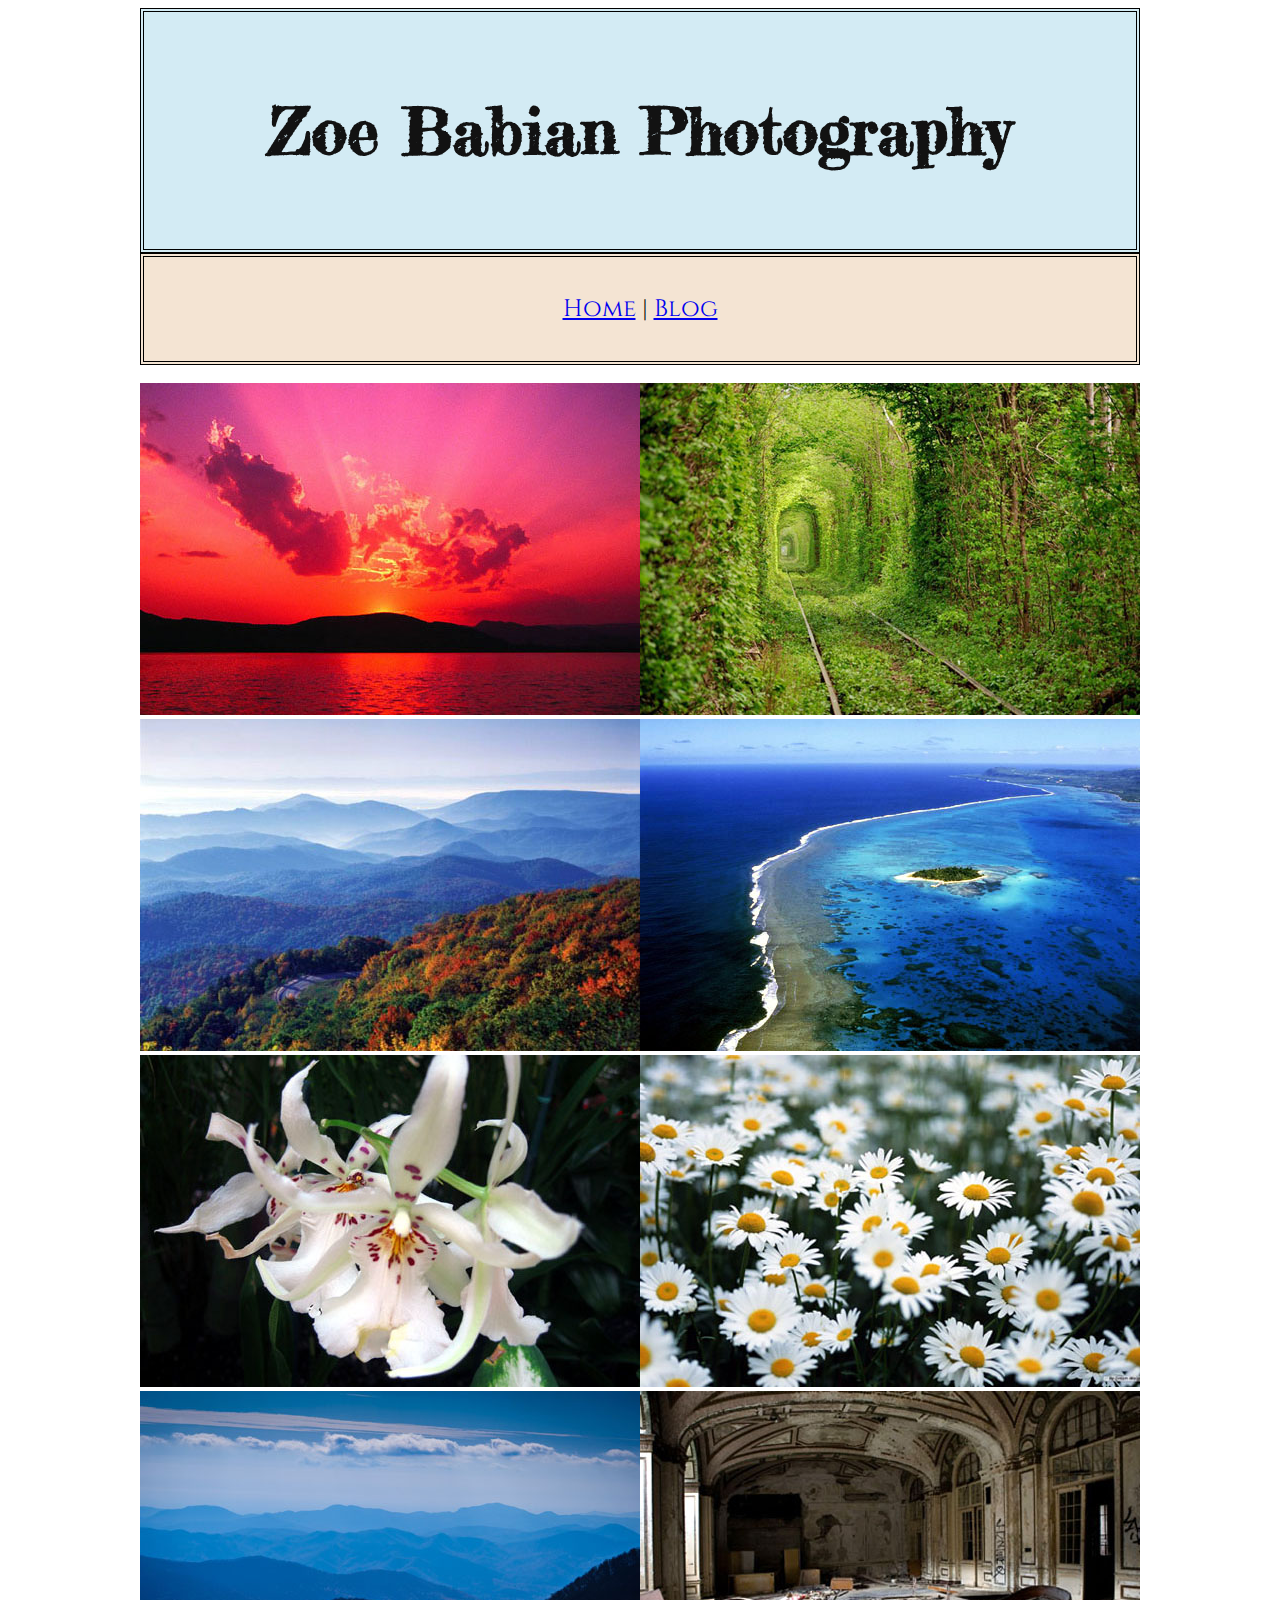
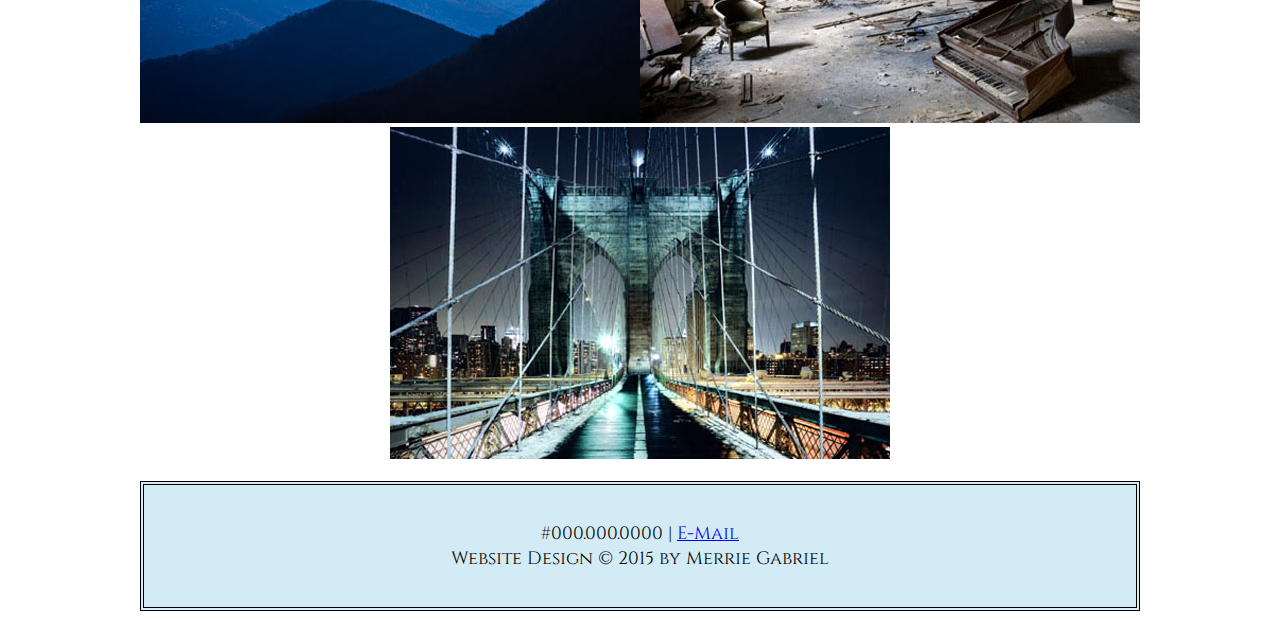
==== unit_5/index.html @ 6b56df90 "Unit5" ====
<!DOCTYPE html>
<html>
<head>
	<title>Zoe Babian Photography</title>

	<link rel="stylesheet" type="text/css" href="css/style.css">
</head>

<body>
<div id="wrapper">
	<div id="header">
		<h1>Zoe Babian Photography</h1>
	</div>
	
	<div id="nav">
		<a href="index.html">Home</a> | <a href="blog.html">Blog</a>
	</div>

	<br>

	<img src="images/sunset.jpg" alt="Ocean Sunset"><img src="images/green_railway.jpg" alt="Overgrown Railway">
	<img src="images/mountains.jpg" alt="Blue Ridge Moutains 1"><img src="images/island.jpg" alt="Pacific Island">
	<img src="images/white_orchid.jpg" alt="White Orchid"><img src="images/white_daisies.jpg" alt="White Daisies">
	<img src="images/blue_mountains.jpg" alt="Blue Ridge Mountains 2"><img src="images/broken_piano.jpg" alt="Abandoned Concert Hall">
	<center><img src="images/brooklyn_bridge_walkway.jpg" alt="Brooklyn Bridge Walkway"></center>

	<br>

	<div id="contact">
		#000.000.0000 | <a href="mailto:zoe.babian@generalassemb.ly">E-Mail</a> <br>
		Website Design &copy; 2015 by Merrie Gabriel
	</div>
</div>
</body>
</html>
---- unit_5/css/style.css ----
@import url(http://fonts.googleapis.com/css?family=Fredericka+the+Great);
@import url(http://fonts.googleapis.com/css?family=Cinzel:400,700);
@import url(fonts/OldNewspaperTypes.ttf);

#header {
	font-family:'OldNewspaperTypes', cursive, 'Fredericka the Great';
	font-size:32px;
	color: #121212;
	border: 4px double #000000; 
	text-align: center;
	padding: 36px;
	background: #D3EBF4;
}

#nav {
	font-family:'Cinzel', serif;
	font-size: 24px;
	text-align: center;
	padding: 36px;
	background: #F4E4D3;
	border: 4px double #000000; 

}

#wrapper {
	width: 1000px;
	margin: 0 auto;
}
	
#contact {
	font-family:"Cinzel";
	font-size: 18px;
	text-align: center;
	padding: 36px;
	background: #D3EBF4;
	border: 4px double #000000;
}

.blog {
	text-align: center;
}

body {
	backgroud:#468EA7;
}
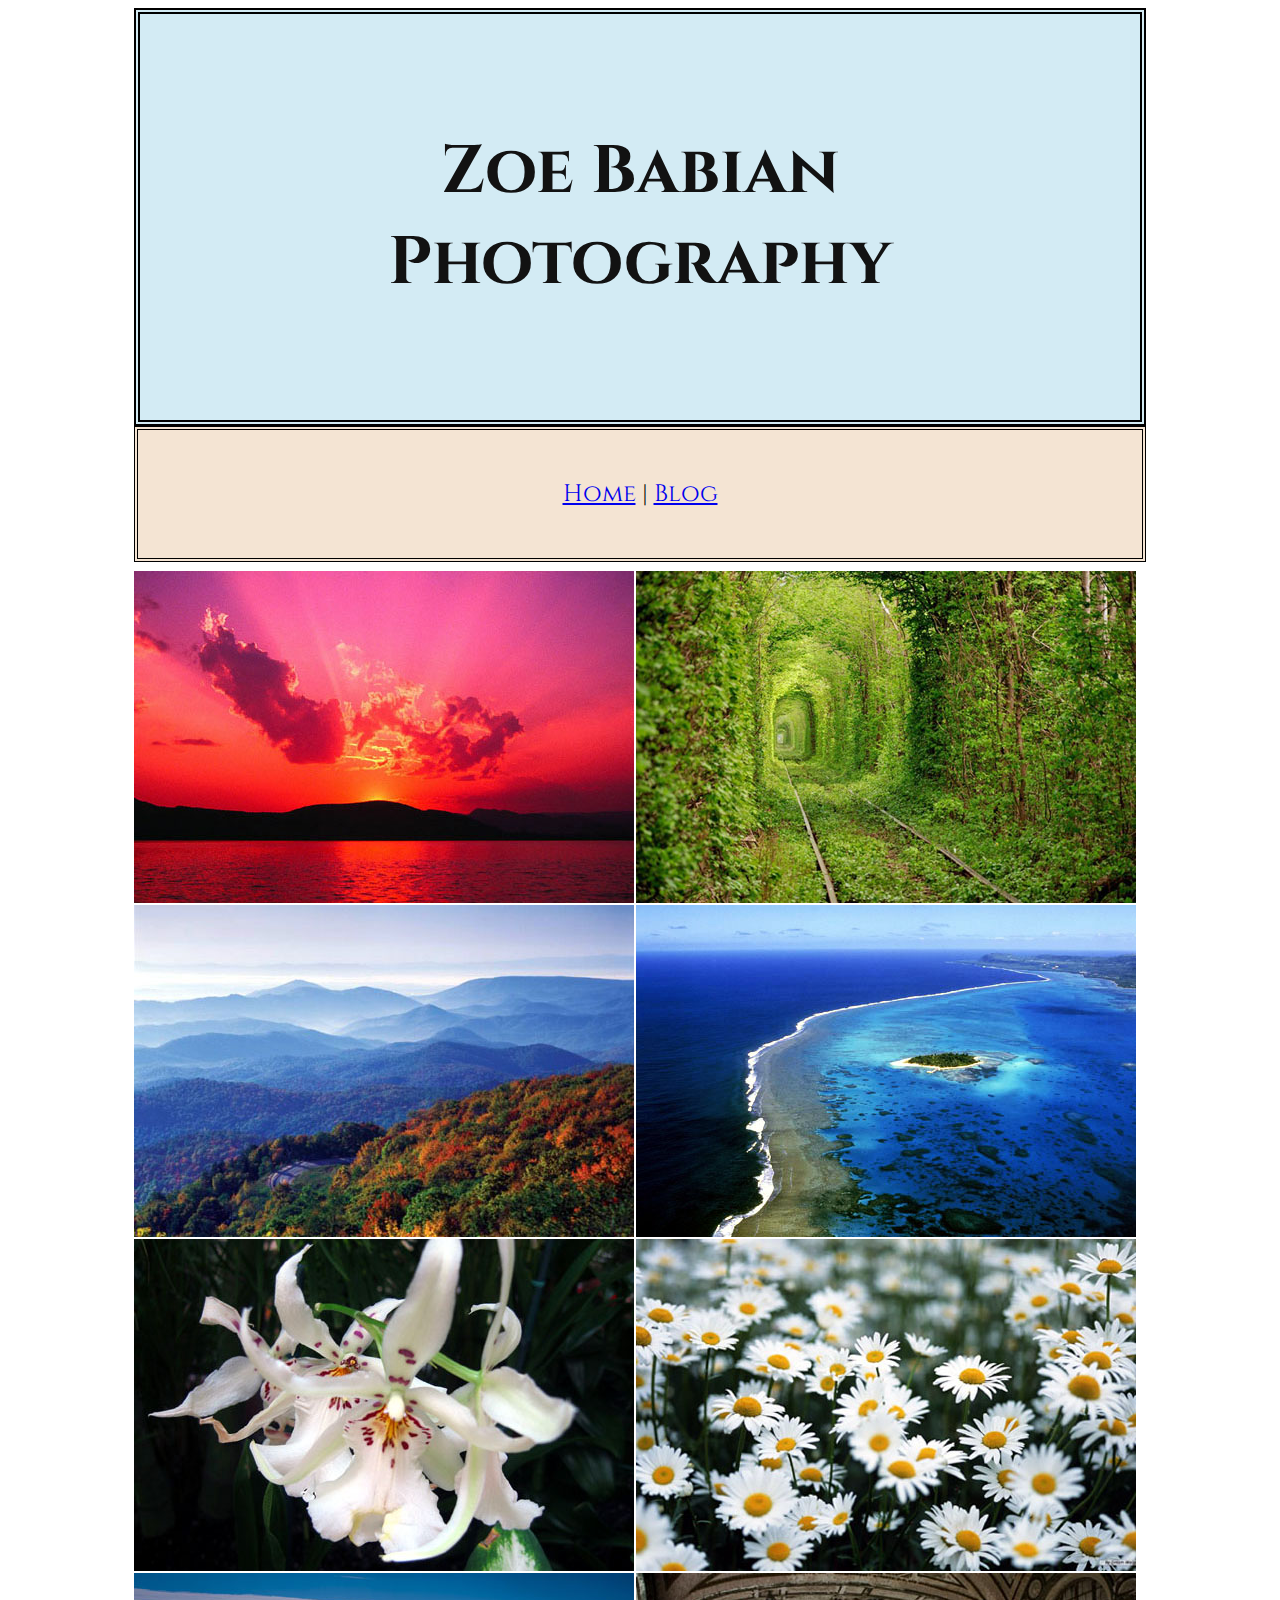
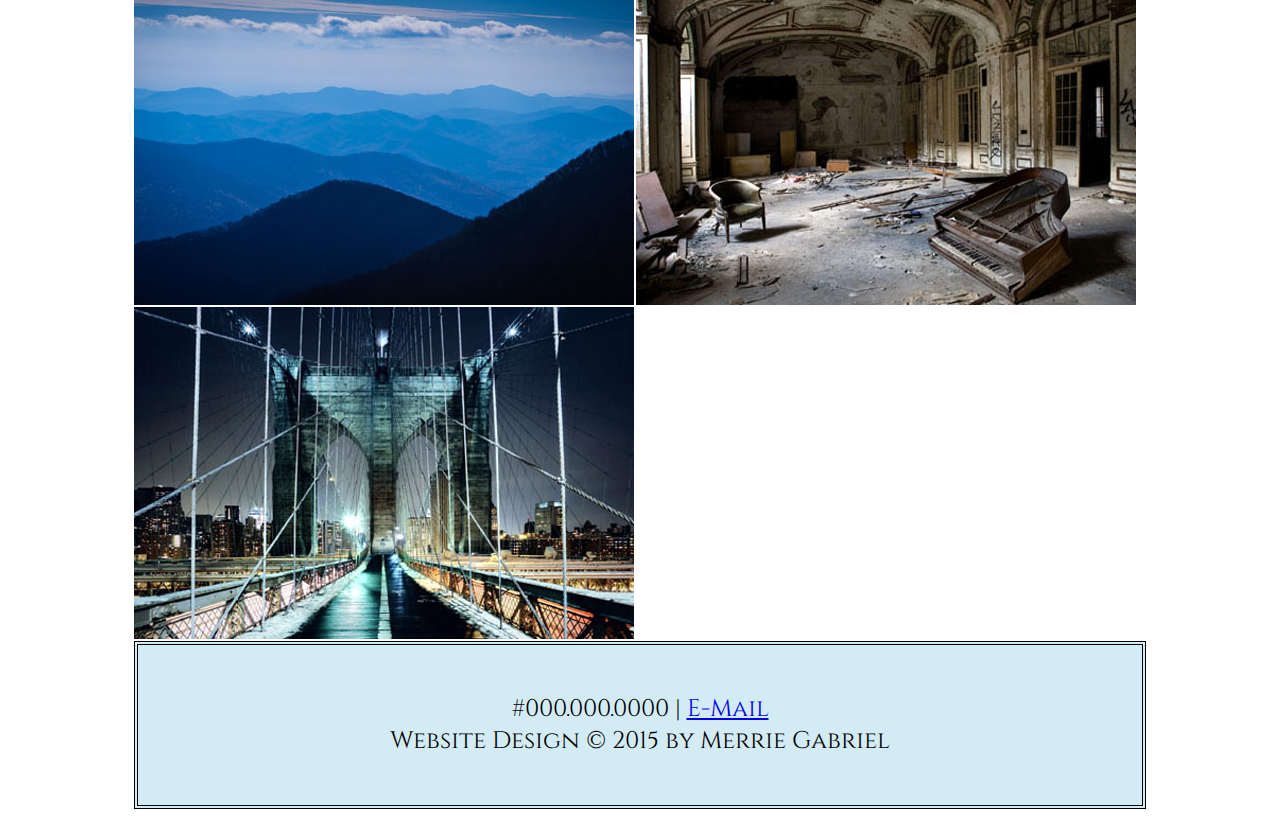
==== commit 1c65e301: "Unit 9" ====
--- a/unit_5/index.html
+++ b/unit_5/index.html
@@ -4,6 +4,7 @@
 	<title>Zoe Babian Photography</title>
 
 	<link rel="stylesheet" type="text/css" href="css/style.css">
+	<metaname="viewport" content="width=device-width, initialscale=1"> 
 </head>
 
 <body>
@@ -18,12 +19,15 @@
 
 	<br>
 
-	<img src="images/sunset.jpg" alt="Ocean Sunset"><img src="images/green_railway.jpg" alt="Overgrown Railway">
-	<img src="images/mountains.jpg" alt="Blue Ridge Moutains 1"><img src="images/island.jpg" alt="Pacific Island">
-	<img src="images/white_orchid.jpg" alt="White Orchid"><img src="images/white_daisies.jpg" alt="White Daisies">
-	<img src="images/blue_mountains.jpg" alt="Blue Ridge Mountains 2"><img src="images/broken_piano.jpg" alt="Abandoned Concert Hall">
-	<center><img src="images/brooklyn_bridge_walkway.jpg" alt="Brooklyn Bridge Walkway"></center>
-
+	<img src="images/sunset.jpg" alt="Ocean Sunset">
+	<img src="images/green_railway.jpg" alt="Overgrown Railway">
+	<img src="images/mountains.jpg" alt="Blue Ridge Moutains 1">
+	<img src="images/island.jpg" alt="Pacific Island">
+	<img src="images/white_orchid.jpg" alt="White Orchid">
+	<img src="images/white_daisies.jpg" alt="White Daisies">
+	<img src="images/blue_mountains.jpg" alt="Blue Ridge Mountains 2">
+	<img src="images/broken_piano.jpg" alt="Abandoned Concert Hall">
+	<img src="images/brooklyn_bridge_walkway.jpg" alt="Brooklyn Bridge Walkway">
 	<br>
 
 	<div id="contact">
--- a/unit_5/css/style.css
+++ b/unit_5/css/style.css
@@ -1,45 +1,79 @@
 @import url(http://fonts.googleapis.com/css?family=Fredericka+the+Great);
 @import url(http://fonts.googleapis.com/css?family=Cinzel:400,700);
-@import url(fonts/OldNewspaperTypes.ttf);
+
+body {
+	background:#FFFFFF;
+	font-size: 8px;
+}
 
 #header {
-	font-family:'OldNewspaperTypes', cursive, 'Fredericka the Great';
-	font-size:32px;
+	font-family:'Cinzel', serif;
+	font-style: bold;
+	font-size:4.2em;
 	color: #121212;
-	border: 4px double #000000; 
+	border: 0.2em double #000000; 
 	text-align: center;
-	padding: 36px;
+	padding: 2em;
 	background: #D3EBF4;
 }
 
 #nav {
 	font-family:'Cinzel', serif;
-	font-size: 24px;
+	font-size: 3em;
 	text-align: center;
-	padding: 36px;
+	padding: 2em;
 	background: #F4E4D3;
-	border: 4px double #000000; 
+	border: 0.2em double #000000; 
 
 }
 
 #wrapper {
-	width: 1000px;
+	width: 80%;
 	margin: 0 auto;
 }
 	
 #contact {
 	font-family:"Cinzel";
-	font-size: 18px;
+	font-size: 3em;
 	text-align: center;
-	padding: 36px;
+	padding: 2em;
 	background: #D3EBF4;
-	border: 4px double #000000;
+	border: 0.2em double #000000;
 }
 
 .blog {
 	text-align: center;
+	font-size: 2em;
 }
 
-body {
-	backgroud:#468EA7;
+img {
+	max-width: 100%
+}
+
+@media only screen and (max-width: 768px) {
+	body {
+		font-size: 10px;
+	}
+
+	h1 {
+		font-size: 1em;
+		width: auto;
+		display: inline;
+	}
+}
+
+@media only screen and (max-width: 320px) {
+	body {
+		font-size: 6px;
+	}
+
+	h1 {
+		font-size: 0.7em;
+		width: auto;
+		display: inline;
+	}
+
+	#contact {
+		display: none;
+	}
 }